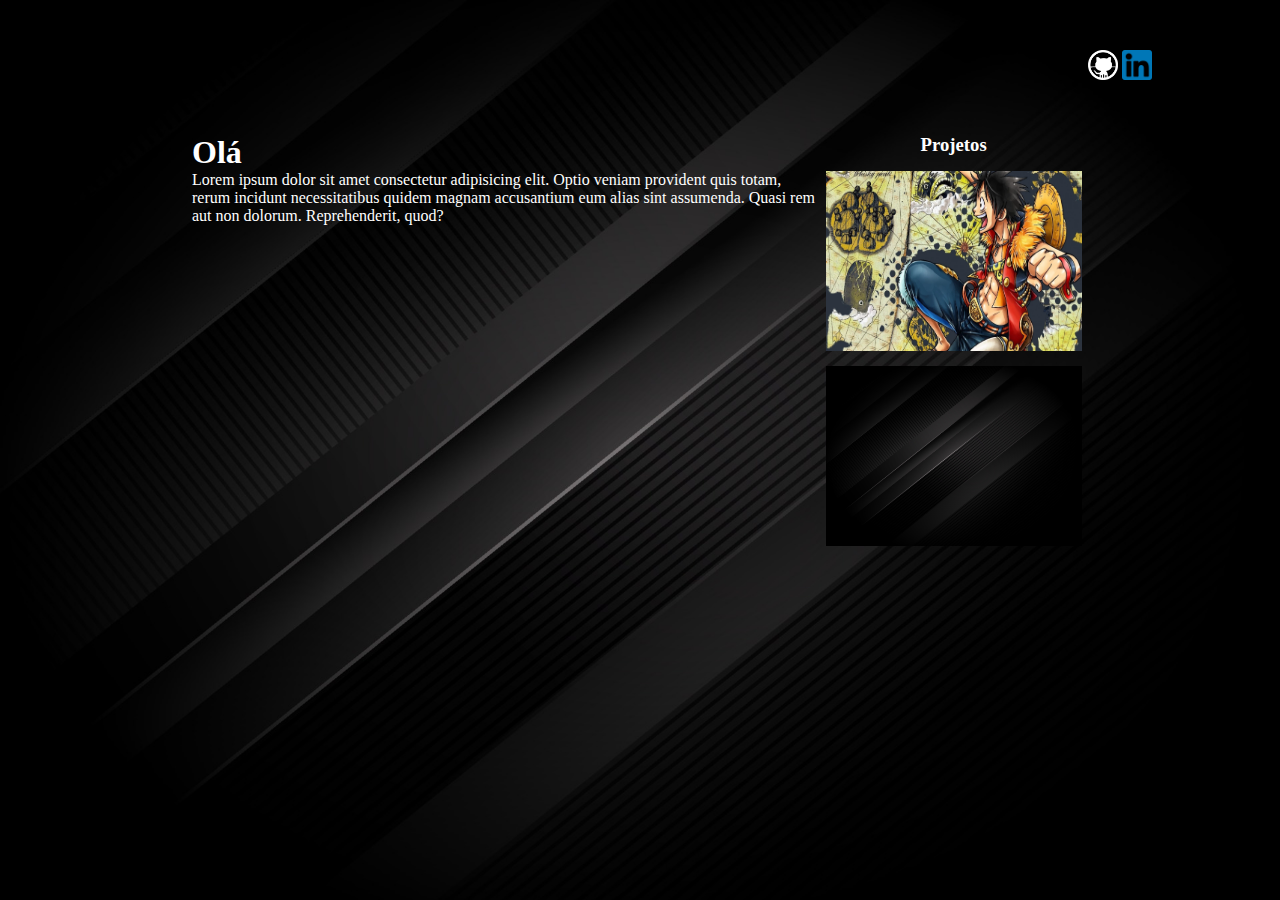
==== index2.html @ eb90cb22 "restart" ====
<!DOCTYPE html>
<html lang="en">
<head>
    <meta charset="UTF-8">
    <meta http-equiv="X-UA-Compatible" content="IE=edge">
    <meta name="viewport" content="width=device-width, initial-scale=1.0">
    <title>Início</title>
    <!-- <link rel="stylesheet" href="./css/style.css"> -->
    <style>
        * {
            padding: 0;
            margin: 0;
        }
        .icon {
            width: 30px;
        }
        header {
            align-self: center;
            display: flex;
            justify-content: end;
            width: 80vw;
            padding: 50px;
        }
        body {
            display: flex;
            flex-direction: column;
            background-image: url("images/background-image.jpg");
            background-size: cover;
        }
        h1, h2, h3, h4, h5, a, p {
            color: white;
        }
        #apresentacao {
            width: 70vw;
        }
        #projetos {
            width: 30vw;
        }
        h3 {
            text-align: center;
        }
        .project-image {
            width: 20vw;
            height: 20vh;
        }
        .projeto {
            display: flex;
            justify-content: center;
            margin: 15px 0;
        }
        #projetos:hover {
            cursor: pointer;
        }
        #inicio {
            width: 70vw;
            align-self: center;
            display: flex;
            flex-wrap: wrap;
        }
        .content {
            width: 70vw;
            align-self: center;
            display: flex;
        }
        #show_projects {
            position: absolute;
            display: none;
            width: 80%;
            height: 80%;
            left: 10vw;
            background-color: rgba(0, 0, 0, 0.8);
            z-index: 1;
            flex-direction: column;
            border-radius: 15px;
        }
        .icon:hover {
            cursor: pointer;
        }
        #left-arrow {
            margin: 15px;
        }
        .projects {
            display: flex;
            justify-content: space-between;
            flex-wrap: wrap;
            margin-left: 60px;
            margin-right: 60px;
        }
        .project-data {
            display: flex;
            justify-content: space-around;
        }
        .project {
            width: 20vw;
            margin: 15px 0;
        }
    </style>
</head>
<body>
    <header>
        <div class="social-media">
            <a href="https://github.com/sadmagrage"><img class="icon" src="./images/github.png" alt=""></a>
            <a href="https://www.linkedin.com/in/victor-goya-9802ba24b/"><img class="icon" src="./images/linkedin.png" alt=""></a>
        </div>
    </header>
    <main id="inicio">
        <div class="content">
            <div id="apresentacao">
                <h1>Olá</h1>
                <p>Lorem ipsum dolor sit amet consectetur adipisicing elit. Optio veniam provident quis totam, rerum incidunt necessitatibus quidem magnam accusantium eum alias sint assumenda. Quasi rem aut non dolorum. Reprehenderit, quod?</p>
            </div>
            <div id="projetos" onclick="showProjects(true)">
                <h3>Projetos</h3>
                <div class="projeto">
                    <img class="project-image" src="./images/wallpaper.webp" alt="">
                </div>
                <div class="projeto">
                    <img class="project-image" src="./images/background-image.jpg" alt="">
                </div>
            </div>
        </div>
        <div id="show_projects">
            <div id="project-header">
                <img id="left-arrow" class="icon" src="images/left-arrow.png" alt="" onclick="showProjects(false)">
            </div>
            <div class="projects">
                <div class="project">
                    <img class="project-image" src="./images/wallpaper.webp" alt="">
                    <div class="project-data">
                        <div class="tecnologies">
                            <p>java</p>
                            <p>mysql</p>
                        </div>
                        <h2>nome</h2>
                    </div>
                </div>
            </div>
        </div>
    </main>
    <script>
        function showProjects(activation) {
            if (activation) {
                document.querySelector("#show_projects").style.display = "flex";
            }
            else {
                document.querySelector("#show_projects").style.display = "none";
            }
        }
    </script>
    <script src="./js/script.js"></script>
</body>
</html>
---- css/style.css ----
* {
    padding: 0;
    margin: 0;
    box-sizing: border-box;
}

.icon {
    width: 30px;
    cursor: pointer;
}

body {
    display: flex;
    flex-direction: column;
    background-image: url("../images/background-image.jpg");
    background-size: cover;
    color: white;
}

header {
    align-self: center;
    display: flex;
    justify-content: flex-end;
    width: 80vw;
    padding: 50px;
}

h3 {
    text-align: center;
}

h1, h2, h3, h4, h5, a, p {
    color: inherit;
}

.intro-section {
    width: 50vw;
    margin-bottom: 20px;
}

.projects-section {
    padding: 15px;
    margin-left: 30px;
    margin-right: 30px;
    width: 30vw;
    cursor: pointer;
    background-color: rgba(0, 0, 0, 0.5);
    border-radius: 15px;
}

.project-thumbnail {
    margin: 15px;
}

#inicio {
    width: 70vw;
    align-self: center;
    display: flex;
    flex-wrap: wrap;
}

.content {
    width: 70vw;
    align-self: center;
    display: flex;
}

#show_projects {
    position: fixed;
    width: 85%;
    height: 85%;
    top: 50%;
    left: 50%;
    transform: translate(-50%, -50%);
    background-color: rgba(0, 0, 0, 0.8);
    flex-direction: column;
    border-radius: 15px;
    z-index: 1;
    opacity: 0;
    transition: opacity 0.3s ease;
    pointer-events: none;
}

.visible {
    opacity: 1 !important;
    pointer-events: auto !important;
}

#left-arrow {
    margin: 15px;
}

.projects-list {
    display: flex;
    justify-content: space-between;
    flex-wrap: wrap;
    margin-left: 60px;
    margin-right: 60px;
    overflow-y: auto;
    max-height: 60vh;
}

.project-info {
    display: flex;
    justify-content: space-around;
}

.project-item {
    width: 20vw;
    margin: 15px 0;
}

.project-image {
    width: 100%;
    height: auto;
}

#reticencias {
    height: 25vh;
}

@media (max-width: 768px) {
    .content {
        width: 85vw;
        margin: 15px;
    }
    header {
        justify-content: center;
        padding: 20px;
    }

    .intro-section ,
    .projects-section {
        width: 90vw;
    }

    #inicio {
        width: 90vw;
    }

    .projects-list {
        margin-left: 20px;
        margin-right: 20px;
        justify-content: space-around;
    }

    .project-item {
        width: 40vw;
    }
}

@media (max-width: 480px) {
    .content {
        width: 85vw;
        margin: 15px;
    }
    header {
        padding: 10px;
    }

    .intro-section ,
    .projects-section {
        width: 100vw;
    }

    .projects-list {
        margin-left: 10px;
        margin-right: 10px;
        justify-content: space-around;
    }

    .project-item {
        width: 80vw;
    }
}
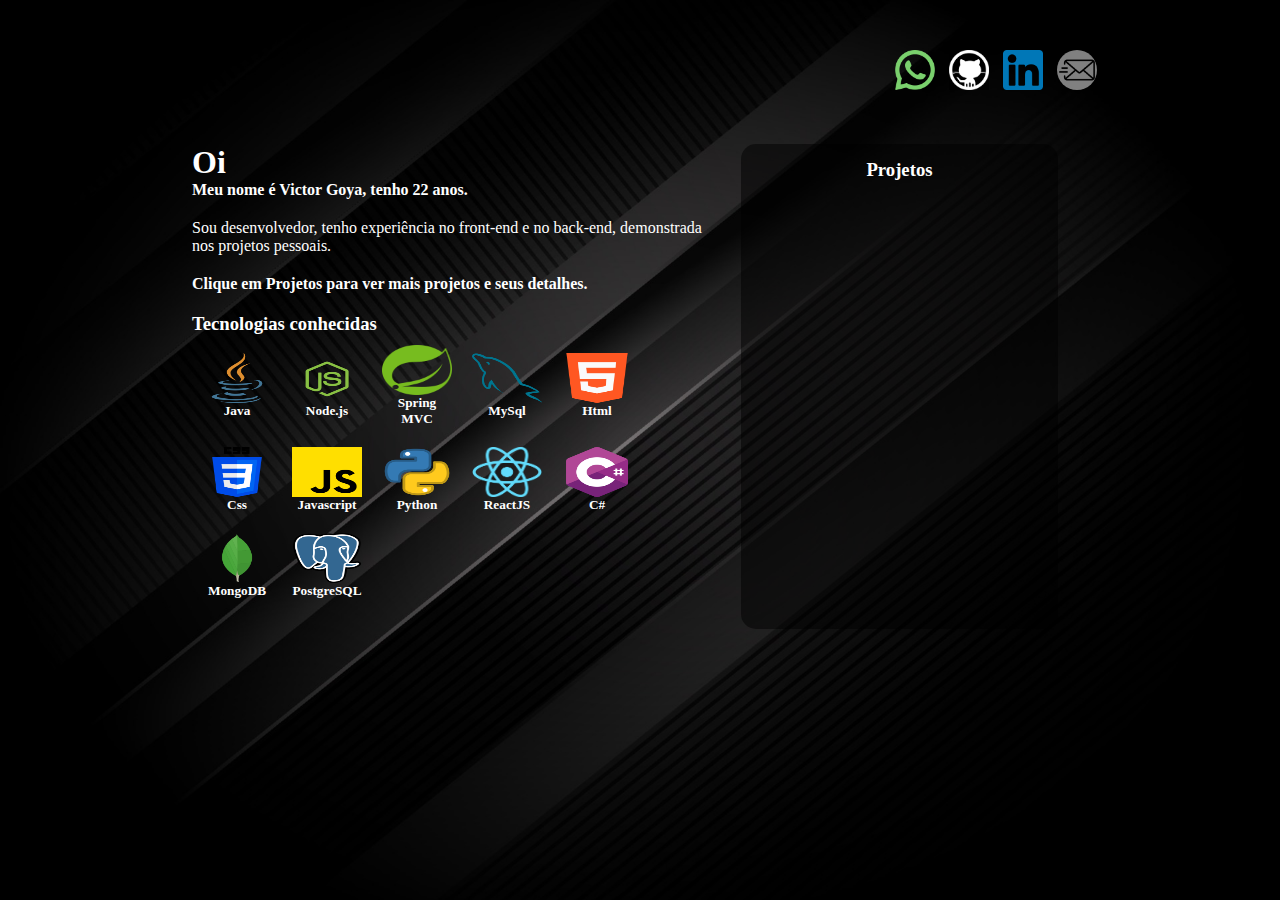
==== commit c0b48233: "just need some fixes" ====
--- a/index2.html
+++ b/index2.html
@@ -4,149 +4,478 @@
     <meta charset="UTF-8">
     <meta http-equiv="X-UA-Compatible" content="IE=edge">
     <meta name="viewport" content="width=device-width, initial-scale=1.0">
-    <title>Início</title>
-    <!-- <link rel="stylesheet" href="./css/style.css"> -->
+    <title>Portfolio</title>
     <style>
         * {
             padding: 0;
             margin: 0;
-        }
+            box-sizing: border-box;
+        }
+
         .icon {
-            width: 30px;
-        }
+            width: 40px;
+            margin: auto 5px;
+            cursor: pointer;
+        }
+
+        body {
+            display: flex;
+            flex-direction: column;
+            background-image: url("../images/background-image.jpg");
+            background-size: cover;
+            color: white;
+        }
+
         header {
             align-self: center;
             display: flex;
-            justify-content: end;
+            justify-content: flex-end;
             width: 80vw;
             padding: 50px;
         }
-        body {
-            display: flex;
-            flex-direction: column;
-            background-image: url("images/background-image.jpg");
-            background-size: cover;
-        }
+
+        #projetos-title {
+            text-align: center;
+        }
+
         h1, h2, h3, h4, h5, a, p {
-            color: white;
-        }
-        #apresentacao {
-            width: 70vw;
-        }
-        #projetos {
+            color: inherit;
+        }
+
+        .intro-section {
+            width: 50vw;
+            margin-bottom: 20px;
+        }
+
+        .projects-section {
+            padding: 15px;
+            margin-left: 30px;
+            margin-right: 30px;
             width: 30vw;
-        }
-        h3 {
-            text-align: center;
-        }
-        .project-image {
-            width: 20vw;
-            height: 20vh;
-        }
-        .projeto {
+            cursor: pointer;
+            background-color: rgba(0, 0, 0, 0.5);
+            border-radius: 15px;
+            display: flex;
+            flex-direction: column;
+        }
+
+        .project-thumbnail {
+            margin: 15px;
             display: flex;
             justify-content: center;
-            margin: 15px 0;
-        }
-        #projetos:hover {
-            cursor: pointer;
-        }
+        }
+
         #inicio {
             width: 70vw;
             align-self: center;
             display: flex;
             flex-wrap: wrap;
         }
+
         .content {
             width: 70vw;
             align-self: center;
             display: flex;
-        }
+            flex-direction: column;
+        }
+
         #show_projects {
-            position: absolute;
-            display: none;
-            width: 80%;
-            height: 80%;
-            left: 10vw;
+            position: fixed;
+            width: 85%;
+            height: 85%;
+            top: 50%;
+            left: 50%;
+            transform: translate(-50%, -50%);
             background-color: rgba(0, 0, 0, 0.8);
+            flex-direction: column;
+            border-radius: 15px;
             z-index: 1;
-            flex-direction: column;
-            border-radius: 15px;
-        }
-        .icon:hover {
-            cursor: pointer;
-        }
+            opacity: 0;
+            transition: opacity 0.3s ease;
+            pointer-events: none;
+            display: flex;
+            flex-direction: column;
+        }
+
+        .visible {
+            opacity: 1 !important;
+            pointer-events: auto !important;
+        }
+
         #left-arrow {
             margin: 15px;
         }
-        .projects {
-            display: flex;
-            justify-content: space-between;
+
+        .projects-list {
+            display: flex;
+            justify-content: space-around;
             flex-wrap: wrap;
             margin-left: 60px;
             margin-right: 60px;
-        }
-        .project-data {
+            overflow-y: auto;
+            max-height: 60vh;
+            height: 100%;
+        }
+
+        .project-info {
             display: flex;
             justify-content: space-around;
         }
-        .project {
+
+        .project-item {
             width: 20vw;
             margin: 15px 0;
+        }
+
+        .project-image {
+            align-self: center;
+            width: 200px;
+            height: auto;
+        }
+
+        #reticencias {
+            height: 25vh;
+        }
+
+        .loading-container {
+            display: flex;
+            width: 100%;
+            justify-content: center;
+            align-items: center;
+            flex-grow: 1;
+        }
+
+        .loading-icon {
+            width: 50px;
+        }
+
+        #explanation {
+            margin: 20px auto;
+        }
+
+        .white-background {
+            background-color: rgba(255, 255, 255, 0.5);
+            border-radius: 50%;
+        }
+
+        #tecnologies-container {
+            margin-top: 20px;
+        }
+
+        #tecnologies {
+            display: flex;
+            flex-wrap: wrap;
+        }
+
+        .tecnology {
+            width: 70px;
+            margin: 10px;
+            display: flex;
+            flex-direction: column;
+            justify-content: center;
+        }
+
+        .tecnology-image {
+            height: 50px;
+        }
+
+        .tecnology-title {
+            text-align: center;
+        }
+
+        .intro-project-section {
+            display: flex;
+        }
+
+        .status {
+            align-self: center;
+        }
+
+        .isUp, .isntUp {
+            margin: auto 10px;
+            align-self: center;
+            width: 10px;
+            height: 10px;
+            border-radius: 50%;
+            background-color: white;
+        }
+
+        .isUp {
+            background-color: red;
+        }
+
+        .status {
+            display: flex;
+            justify-content: space-around;
+        }
+
+        @media (max-width: 768px) {
+            .content {
+                width: 85vw;
+                margin: 15px;
+            }
+            header {
+                justify-content: center;
+                padding: 20px;
+            }
+
+            .intro-section,
+            .projects-section {
+                width: 90vw;
+            }
+
+            #tecnologies {
+                overflow-x: auto;
+                flex-wrap: nowrap;
+            }
+
+            #inicio {
+                width: 90vw;
+            }
+
+            .projects-list {
+                margin-left: 20px;
+                margin-right: 20px;
+                justify-content: space-around;
+            }
+
+            .project-image, .project-section {
+                height: 150px;
+                width: 30vw;
+            }
+        }
+
+        @media (max-width: 480px) {
+            .content {
+                width: 85vw;
+                margin: 15px;
+            }
+            header {
+                padding: 10px;
+            }
+
+            .intro-section,
+            .projects-section {
+                width: 100vw;
+            }
+
+            .projects-list {
+                margin-left: 10px;
+                margin-right: 10px;
+                justify-content: space-around;
+            }
+
+            .project-item {
+                width: 80vw;
+            }
+
+            .tecnology {
+                width: 80px;
+            }
+
+            .tecnology-image {
+                height: 70px;
+            }
+
+            .project-image {
+                width: 40vw;
+            }
         }
     </style>
 </head>
 <body>
     <header>
-        <div class="social-media">
+        <div class="social-media-icons">
+            <a href="https://api.whatsapp.com/send?phone=5511942756379"><img class="icon" src="./images/whatsapp.png" alt=""></a>
             <a href="https://github.com/sadmagrage"><img class="icon" src="./images/github.png" alt=""></a>
             <a href="https://www.linkedin.com/in/victor-goya-9802ba24b/"><img class="icon" src="./images/linkedin.png" alt=""></a>
+            <a href="mailto:victorgoyapvgp12@gmail.com"><img class="icon white-background" src="./images/email.png" alt=""></a>
         </div>
     </header>
     <main id="inicio">
         <div class="content">
-            <div id="apresentacao">
-                <h1>Olá</h1>
-                <p>Lorem ipsum dolor sit amet consectetur adipisicing elit. Optio veniam provident quis totam, rerum incidunt necessitatibus quidem magnam accusantium eum alias sint assumenda. Quasi rem aut non dolorum. Reprehenderit, quod?</p>
-            </div>
-            <div id="projetos" onclick="showProjects(true)">
-                <h3>Projetos</h3>
-                <div class="projeto">
-                    <img class="project-image" src="./images/wallpaper.webp" alt="">
+            <div class="intro-project-section">
+                <div class="intro-section">
+                    <div class="presentation">
+                        <h1>Oi</h1>
+                        <h4 id="identity"></h4>
+                        <p id="explanation">Sou desenvolvedor, tenho experiência no front-end e no back-end, demonstrada nos projetos pessoais.</p>
+                        <h4>Clique em Projetos para ver mais projetos e seus detalhes.</h4>
+                    </div>
+                    <div id="tecnologies-container">
+                        <h3>Tecnologias conhecidas</h3>
+                        <div id="tecnologies"></div>
+                    </div>
                 </div>
-                <div class="projeto">
-                    <img class="project-image" src="./images/background-image.jpg" alt="">
+                <div class="projects-section">
+                    <h3 id="projetos-title">Projetos</h3>
+                    <div class="loading-container loading-project-section">
+                        <img class="loading-icon" src="./images/loading-gif.gif" alt="">
+                    </div>
                 </div>
             </div>
         </div>
         <div id="show_projects">
-            <div id="project-header">
-                <img id="left-arrow" class="icon" src="images/left-arrow.png" alt="" onclick="showProjects(false)">
+            <div class="project-header">
+                <img id="left-arrow" class="icon" src="images/left-arrow.png" alt="">
             </div>
-            <div class="projects">
-                <div class="project">
-                    <img class="project-image" src="./images/wallpaper.webp" alt="">
-                    <div class="project-data">
-                        <div class="tecnologies">
-                            <p>java</p>
-                            <p>mysql</p>
-                        </div>
-                        <h2>nome</h2>
-                    </div>
+            <div class="projects-list">
+                <div class="loading-container">
+                    <img class="loading-icon" src="./images/loading-gif.gif" alt="">
                 </div>
             </div>
         </div>
     </main>
     <script>
-        function showProjects(activation) {
-            if (activation) {
-                document.querySelector("#show_projects").style.display = "flex";
-            }
-            else {
-                document.querySelector("#show_projects").style.display = "none";
-            }
-        }
+        const tecnologies = [{
+            "title": "Java",
+            "imageName": "java.png"
+        }, {
+            "title": "Node.js",
+            "imageName": "nodejs.png"
+        }, {
+            "title": "Spring MVC",
+            "imageName": "spring-mvc.png"
+        }, {
+            "title": "MySql",
+            "imageName": "mysql.png"
+        }, {
+            "title": "Html",
+            "imageName": "html.png"
+        }, {
+            "title": "Css",
+            "imageName": "css.png"
+        }, {
+            "title": "Javascript",
+            "imageName": "javascript.png"
+        }, {
+            "title": "Python",
+            "imageName": "python.png"
+        }, {
+            "title": "ReactJS",
+            "imageName": "react.png"
+        }, {
+            "title": "C#",
+            "imageName": "csharp.png"
+        }, {
+            "title": "MongoDB",
+            "imageName": "mongodb.png"
+        }, {
+            "title": "PostgreSQL",
+            "imageName": "postgresql.png"
+        }];
+
+        var projectsSection = document.querySelector('.projects-section');
+        var leftArrow = document.querySelector("#left-arrow");
+        var showProjectsElement = document.getElementById('show_projects');
+        var identityElement = document.querySelector("#identity");
+        var tecnologiesElement = document.querySelector("#tecnologies");
+
+        const data = [{
+            name: "juninho cabeçote",
+            tecnologies: ["node.js", "mongodb"],
+            image: "https://d2r9epyceweg5n.cloudfront.net/stores/002/815/230/products/design-sem-nome-191-8aeb712c872fa63c2d16773541755222-640-0.png",
+            status: true,
+            repository: "",
+            runningLink: ""
+        }, {
+            name: "juninho cabeçote",
+            tecnologies: ["node.js", "mongodb"],
+            image: "https://d2r9epyceweg5n.cloudfront.net/stores/002/815/230/products/design-sem-nome-191-8aeb712c872fa63c2d16773541755222-640-0.png"
+        }];
+
+        identityElement.innerHTML = `Meu nome é Victor Goya, tenho ${parseInt((new Date().getTime() - new Date(2003, 10, 7, 8).getTime()) / 365 / 24 / 3600 / 1000)} anos.`;
+
+        let tecnologiesText = "";
+
+        tecnologies.map(item => {
+            tecnologiesText += `
+                <div class="tecnology">
+                    <img class="tecnology-image" src="./images/${ item.imageName }" alt="${ item.title }">
+                    <h5 class="tecnology-title">${ item.title }</h5>
+                </div>`;
+        });
+
+        tecnologiesElement.innerHTML = tecnologiesText;
+
+        projectsSection.addEventListener('click', function () {
+            showProjectsElement.classList.toggle("visible");
+        });
+
+        leftArrow.addEventListener('click', function () {
+            showProjectsElement.classList.toggle("visible");
+        });
+
+        let projectsSectionHTML = "<h3 id='projetos-title'>Projetos</h3>";
+
+        const counter = data.length > 2 ? 2 : data.length;
+
+        for (let i = 0; i < counter; i++) {
+            projectsSectionHTML += `
+                <div class="project-thumbnail">
+                    <img class="project-image" src="${ data[i].image }" alt="">
+                </div>`;
+        }
+
+        document.querySelector(".projects-section").innerHTML = projectsSectionHTML;
+
+        let projectsListHTML = "";
+
+        const iterateTecnologies = (data) => {
+            let tecnologies = "";
+
+            data.tecnologies.map((item) => {
+                tecnologies += `<p>${item}</p>`;
+            });
+
+            return tecnologies;
+        }
+
+        const statusIsUp = (status) => {
+            if (status) {
+                return `
+                <span class="isUp"></span>
+                <p>Em execução</p>
+                `
+            }
+
+            return `
+                <span class="isntUp"></span>
+                <p>Não está em execução</p>
+            `;
+        }
+
+        data.map(data => {
+            projectsListHTML += `
+                <div class="project-item">
+                    <h4>${ data.name }</h4>
+                    <img class="project-image" src="${ data.image }" alt="">
+                    <div class="project-info">
+                        <div class="project-technologies">
+                            ${ iterateTecnologies(data) }
+                        </div>
+                        <div class="status">
+                            ${ statusIsUp(data.status) }
+                        </div>
+                    </div>
+                </div>`;
+        });
+
+        document.querySelector(".projects-list").innerHTML = projectsListHTML;
+
+        window.addEventListener('resize', function () {
+            const mediaQuery768px = window.matchMedia('(max-width: 768px)');
+            const introSection = document.querySelector('.intro-section');
+            const tecnologiesContainer = document.querySelector('#tecnologies-container');
+
+            if (mediaQuery768px.matches) {
+                document.querySelector('.content').appendChild(tecnologiesContainer);
+            } else {
+                introSection.appendChild(tecnologiesContainer);
+            }
+        });
+
+        window.dispatchEvent(new Event('resize'));
     </script>
-    <script src="./js/script.js"></script>
 </body>
-</html>+</html>
